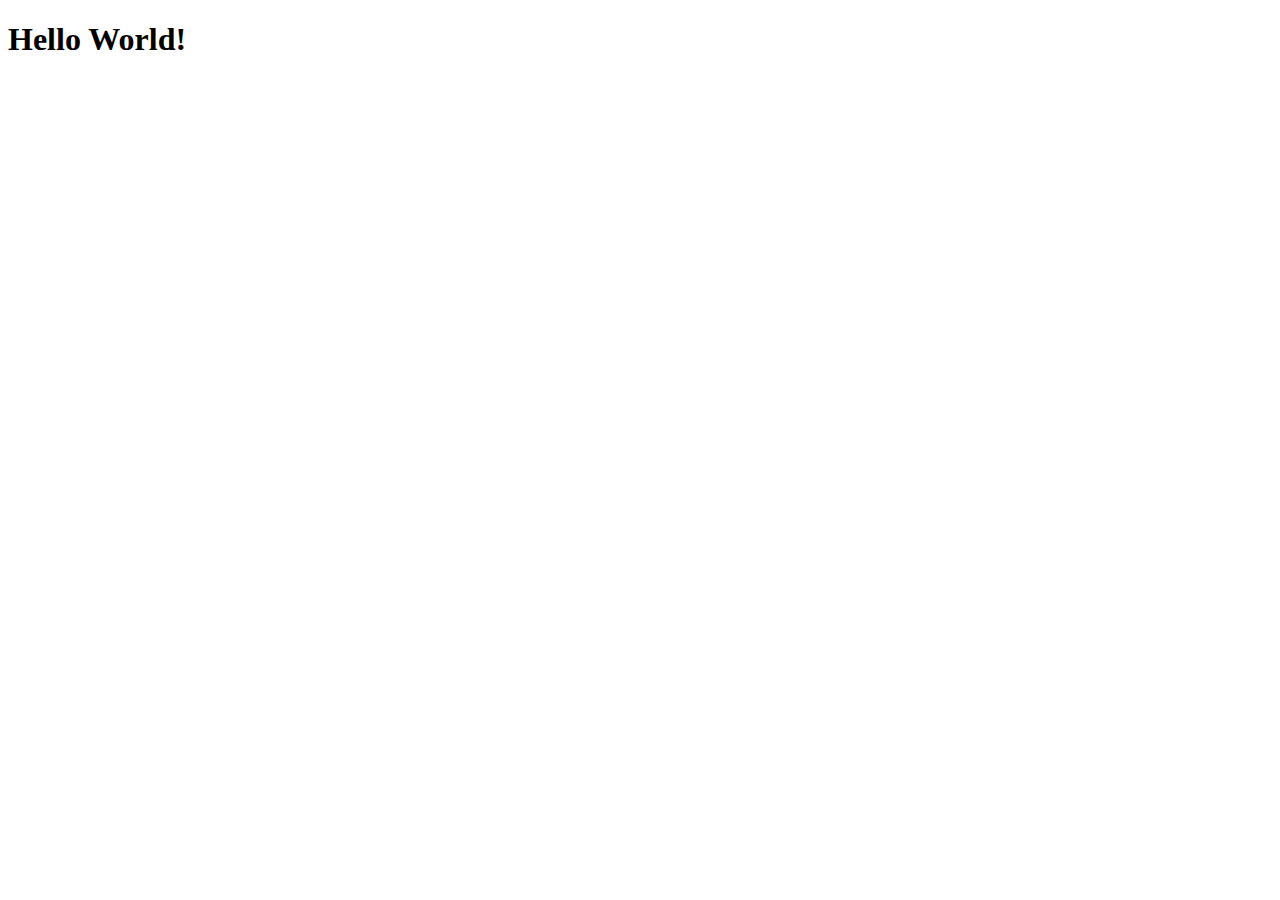
==== index.html @ cdef34ee "Create index.html" ====
<!DOCTYPE html>
<html lang="de">
  <head>
    <meta charset="utf-8" />
    <meta name="viewport" content="width=device-width, initial-scale=1.0" />
    <title>Hello World!</title>
  </head>
  <body>
    <h1>Hello World!</h1>
  </body>
</html>
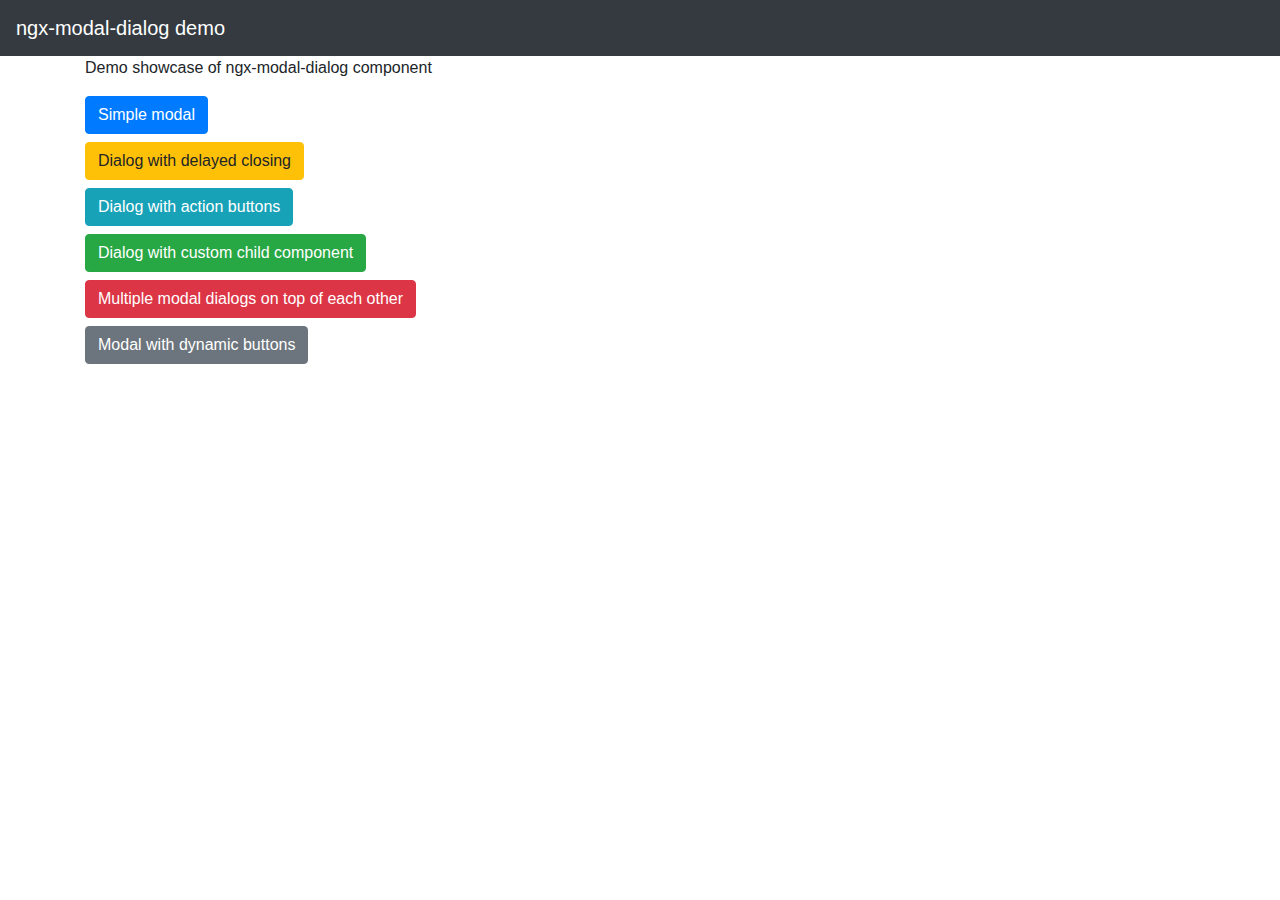
==== commit 7cc35f1b: "Auto-generated commit -- Update travis.yml - Changed base ref for angular build" ====
--- a/index.html
+++ b/index.html
@@ -1,11 +1,13 @@
-<!DOCTYPE html>
-<html lang="de">
-  <head>
-    <meta charset="utf-8" />
-    <meta name="viewport" content="width=device-width, initial-scale=1.0" />
-    <title>Hello World!</title>
-  </head>
-  <body>
-    <h1>Hello World!</h1>
-  </body>
+<!doctype html>
+<html lang="en">
+<head>
+  <meta charset="utf-8">
+  <title>Ngx Modal Dialog</title>
+  <base href="https://preeco-privacy.github.io/">
+  <meta name="viewport" content="width=device-width, initial-scale=1">
+  <link rel="icon" type="image/x-icon" href="favicon.ico">
+<link rel="stylesheet" href="styles.a3fb8e4e6499cd49c73f.css"></head>
+<body>
+  <app-root></app-root>
+<script src="runtime.54ff57e8828e370b4b6a.js" defer></script><script src="polyfills-es5.1ac33174dc0b96300df0.js" nomodule defer></script><script src="polyfills.b407e855be456c7ff9bb.js" defer></script><script src="main.90b440b89cc1ea7237e1.js" defer></script></body>
 </html>
